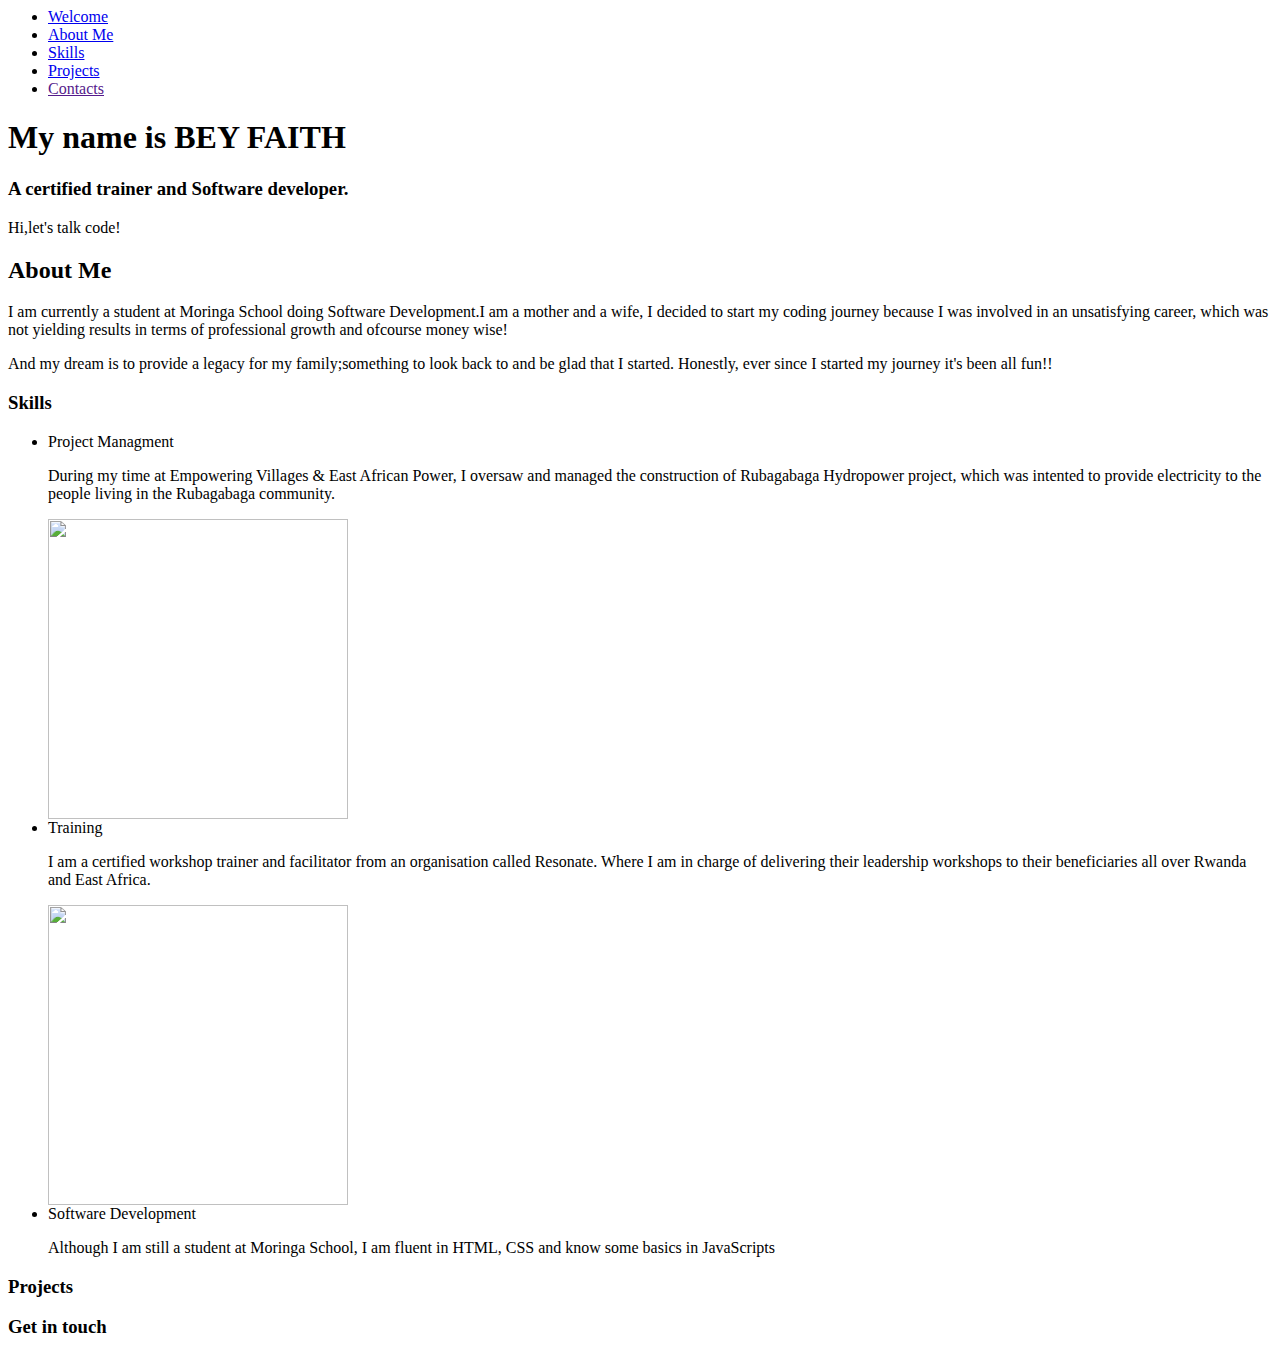
==== personalwebpage.html @ 5f937b50 "add images to my portofolio." ====
<!DOCTYPE>
<html>
  <head>
    <title>Bey Faith</title>
  </head>
  <body>
    <div class="bar">
    <nav>
      <ul>
        <li><a href="#welcome">Welcome</a></li>
        <li><a href="#about">About Me</a></li>
        <li><a href="#skills">Skills</a></li>
        <li><a href="#">Projects</a></li>
        <li><a href="">Contacts</a></li>
      </ul>
    </nav>
    </div>

    <div id="welcome">
    <h1> My name is BEY FAITH</h1>
    <h3>A certified trainer and Software developer.</h3>

    <p>Hi,let's talk code!</p>
    
    </div>

    <div id="about">

    <h2>About Me</h2>
    <p>I am currently a student at Moringa School doing Software Development.I am a mother and a wife, I decided to start my coding journey  because I was involved in an unsatisfying career, which was not yielding results in terms of professional growth and ofcourse money wise!</p>
    <p> And my dream is to provide a legacy for my family;something to look back to and be glad that I started. Honestly, ever since I started my journey it's been all fun!!</p>

    </div>

    <div id="skills">

      <h3>Skills</h3>
      
      <ul>
        <li>Project Managment</li>
        <p>During my time at Empowering Villages & East African Power, I oversaw and managed the construction of Rubagabaga Hydropower project, which was intented to provide electricity to the people living in the Rubagabaga community.</p>
        <img src="images/rhpp.JPG" width="300">

        <li>Training</li>
        <p>I am a certified workshop trainer and facilitator from an organisation called Resonate. Where I am in charge of delivering their leadership workshops to their beneficiaries all over Rwanda and East Africa.</p>
        <img src="images/res.jpg" width="300">

        <li>Software Development</li>
        <p>Although I am still a student at Moringa School, I am fluent in HTML, CSS and know some basics in JavaScripts</p>
      </ul>

    </div>

    <div id="projects">

      <h3>Projects</h3>

    </div>

    <div id="contacts">

      <h3>Get in touch</h3>

    </div>
  </body>
</html>
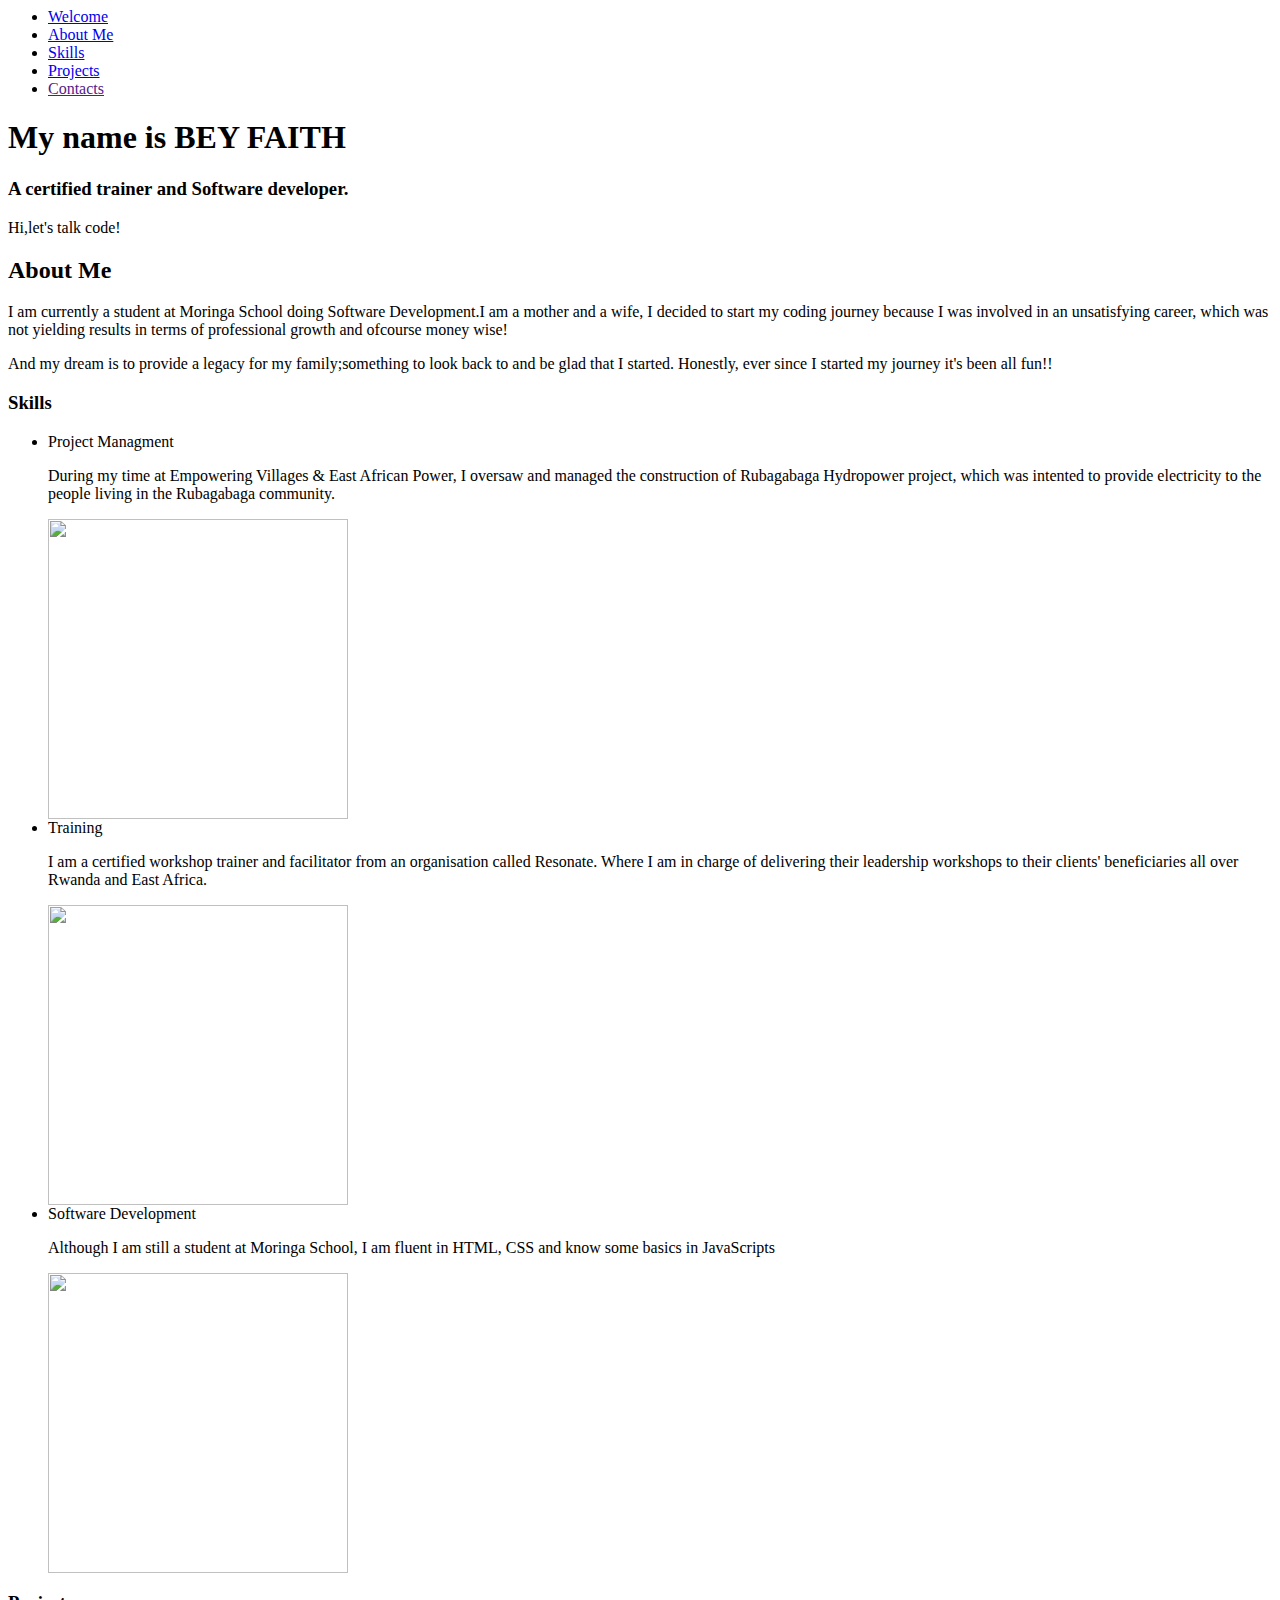
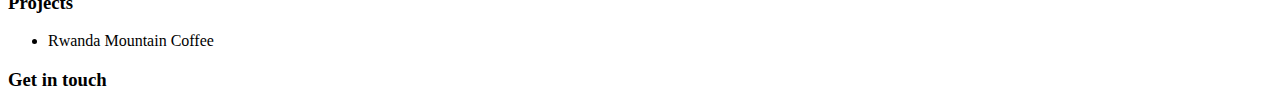
==== commit 51ba7be6: "add mountain coffee to my projects." ====
--- a/personalwebpage.html
+++ b/personalwebpage.html
@@ -42,11 +42,12 @@
         <img src="images/rhpp.JPG" width="300">
 
         <li>Training</li>
-        <p>I am a certified workshop trainer and facilitator from an organisation called Resonate. Where I am in charge of delivering their leadership workshops to their beneficiaries all over Rwanda and East Africa.</p>
+        <p>I am a certified workshop trainer and facilitator from an organisation called Resonate. Where I am in charge of delivering their leadership workshops to their clients' beneficiaries all over Rwanda and East Africa.</p>
         <img src="images/res.jpg" width="300">
 
         <li>Software Development</li>
         <p>Although I am still a student at Moringa School, I am fluent in HTML, CSS and know some basics in JavaScripts</p>
+        <img src="images/coding.jpg" width="300" >
       </ul>
 
     </div>
@@ -54,6 +55,13 @@
     <div id="projects">
 
       <h3>Projects</h3>
+
+  
+      <ul>
+        <li>Rwanda Mountain Coffee</li>
+      </ul>
+
+
 
     </div>
 
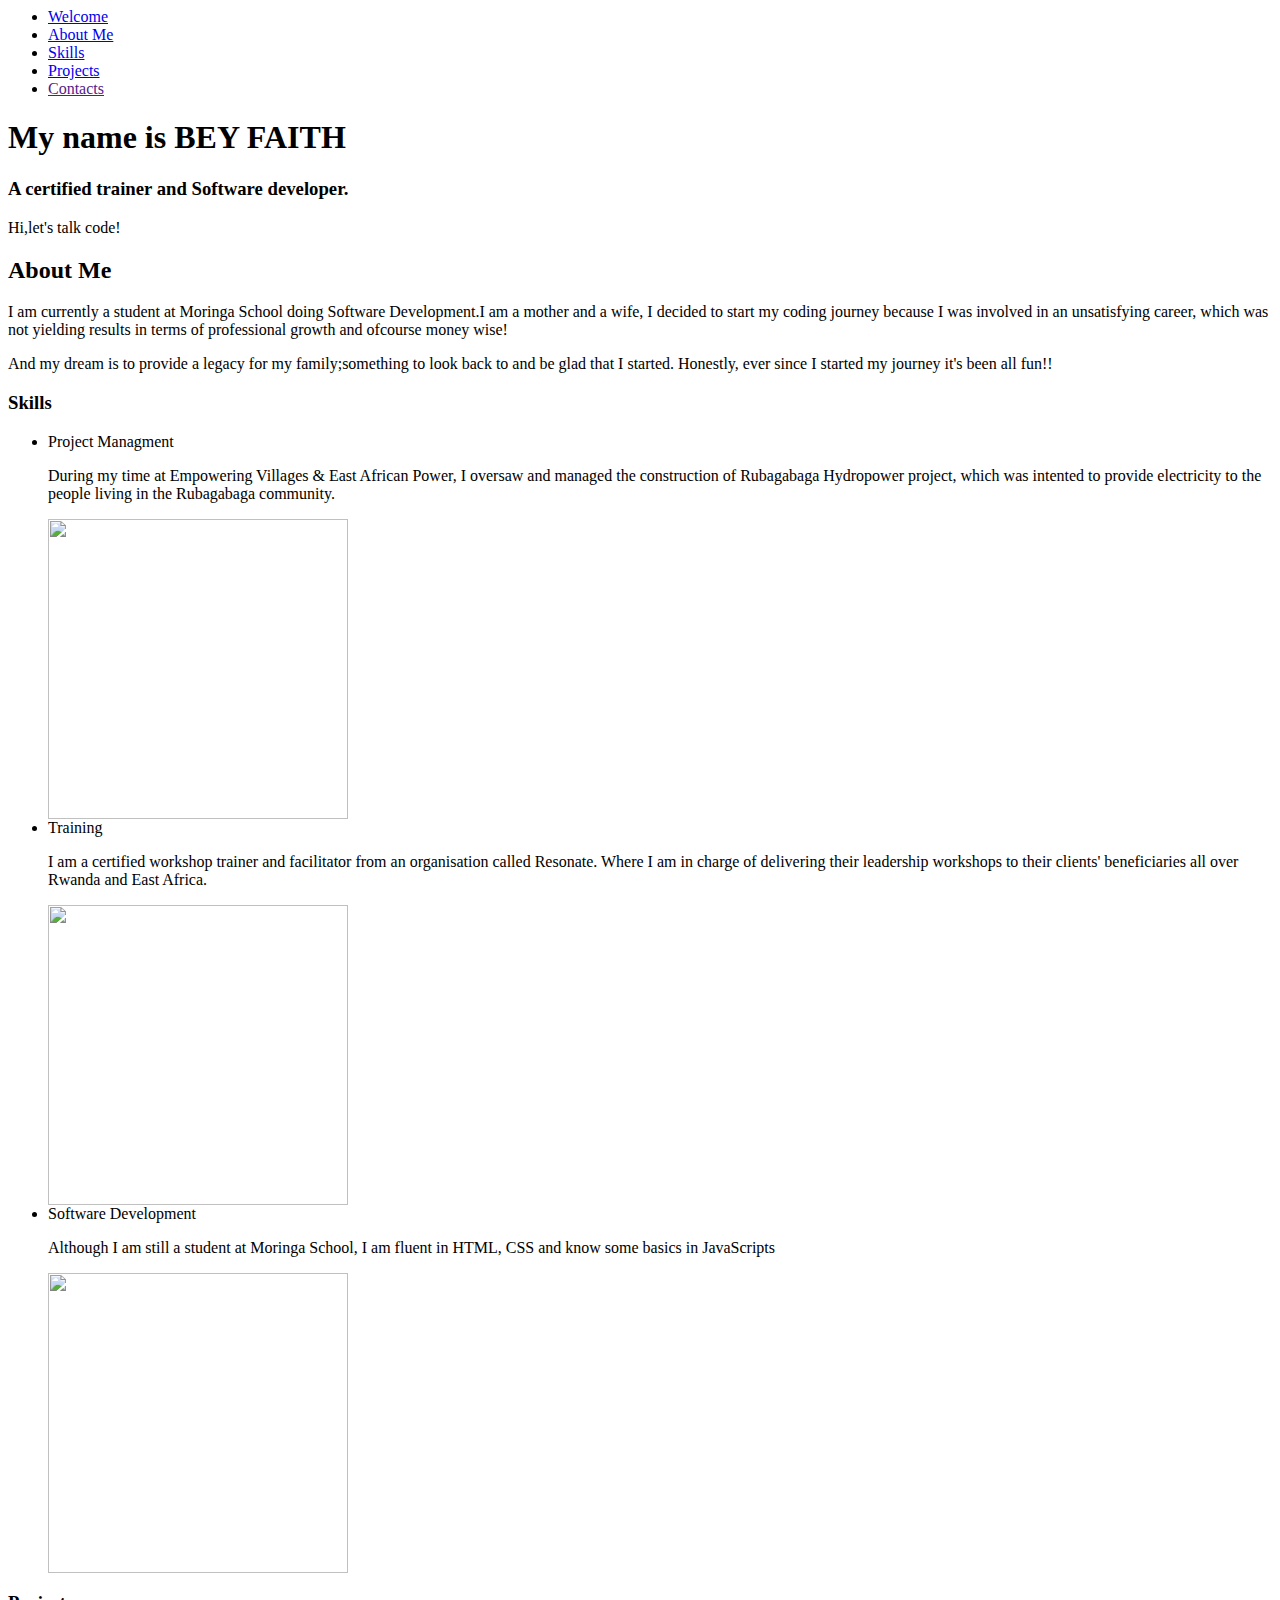
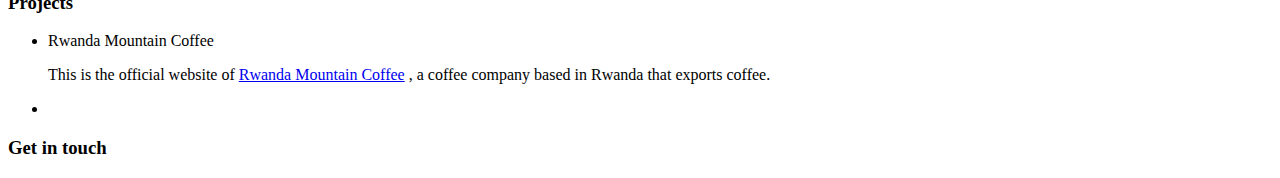
==== commit 107597a2: "add RMC link to my html." ====
--- a/personalwebpage.html
+++ b/personalwebpage.html
@@ -59,6 +59,9 @@
   
       <ul>
         <li>Rwanda Mountain Coffee</li>
+        <p>This is the official website of <a href="https://repl.it/student/submissions/7183455">Rwanda Mountain Coffee</a> , a coffee company based in Rwanda that exports coffee.</p>
+
+        <li></li>
       </ul>
 
 
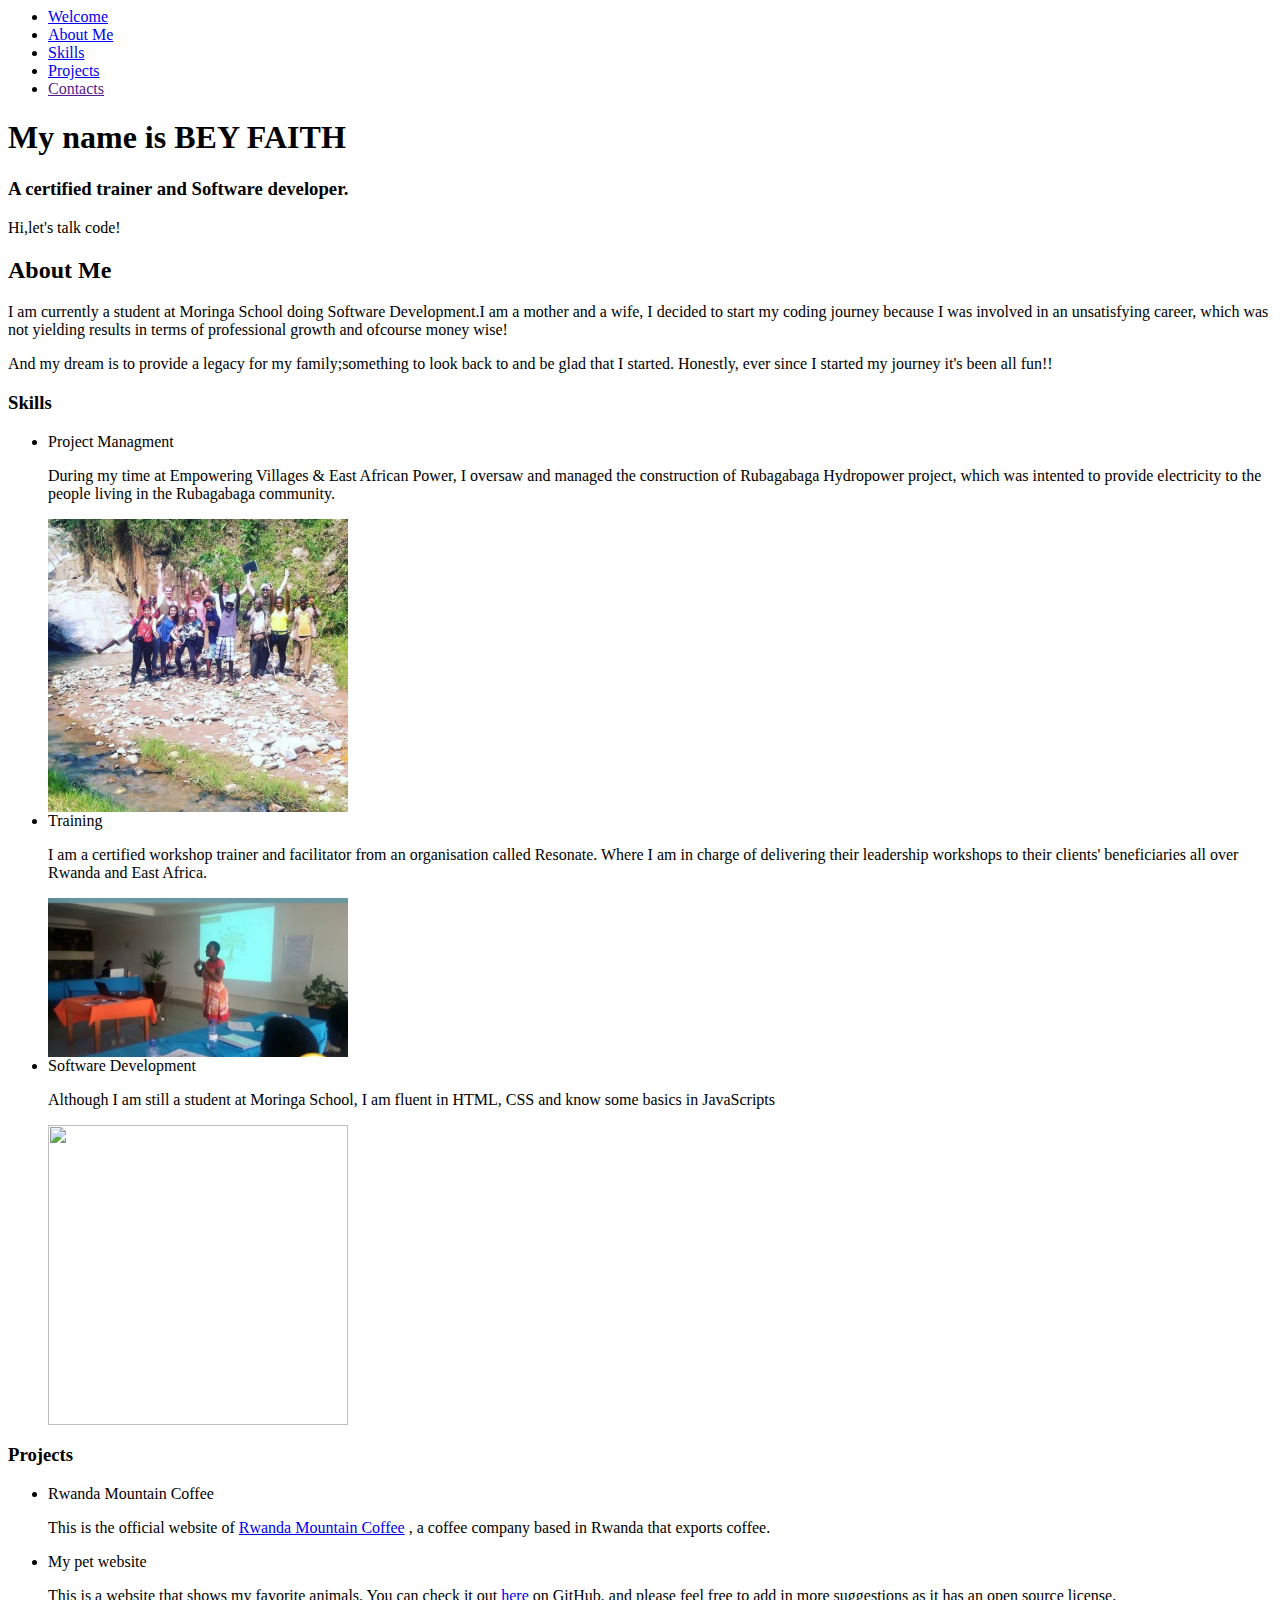
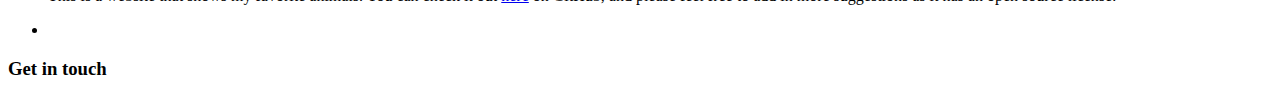
==== commit 05270448: "added links to my pets webiste." ====
--- a/personalwebpage.html
+++ b/personalwebpage.html
@@ -61,6 +61,9 @@
         <li>Rwanda Mountain Coffee</li>
         <p>This is the official website of <a href="https://repl.it/student/submissions/7183455">Rwanda Mountain Coffee</a> , a coffee company based in Rwanda that exports coffee.</p>
 
+        <li>My pet website</li>
+        <p>This is a website that shows my favorite animals. You can check it out <a href="https://github.com/BeyFaith/pets">here</a> on GitHub, and please feel free to add in more suggestions as it has an open source license.</p>
+
         <li></li>
       </ul>
 
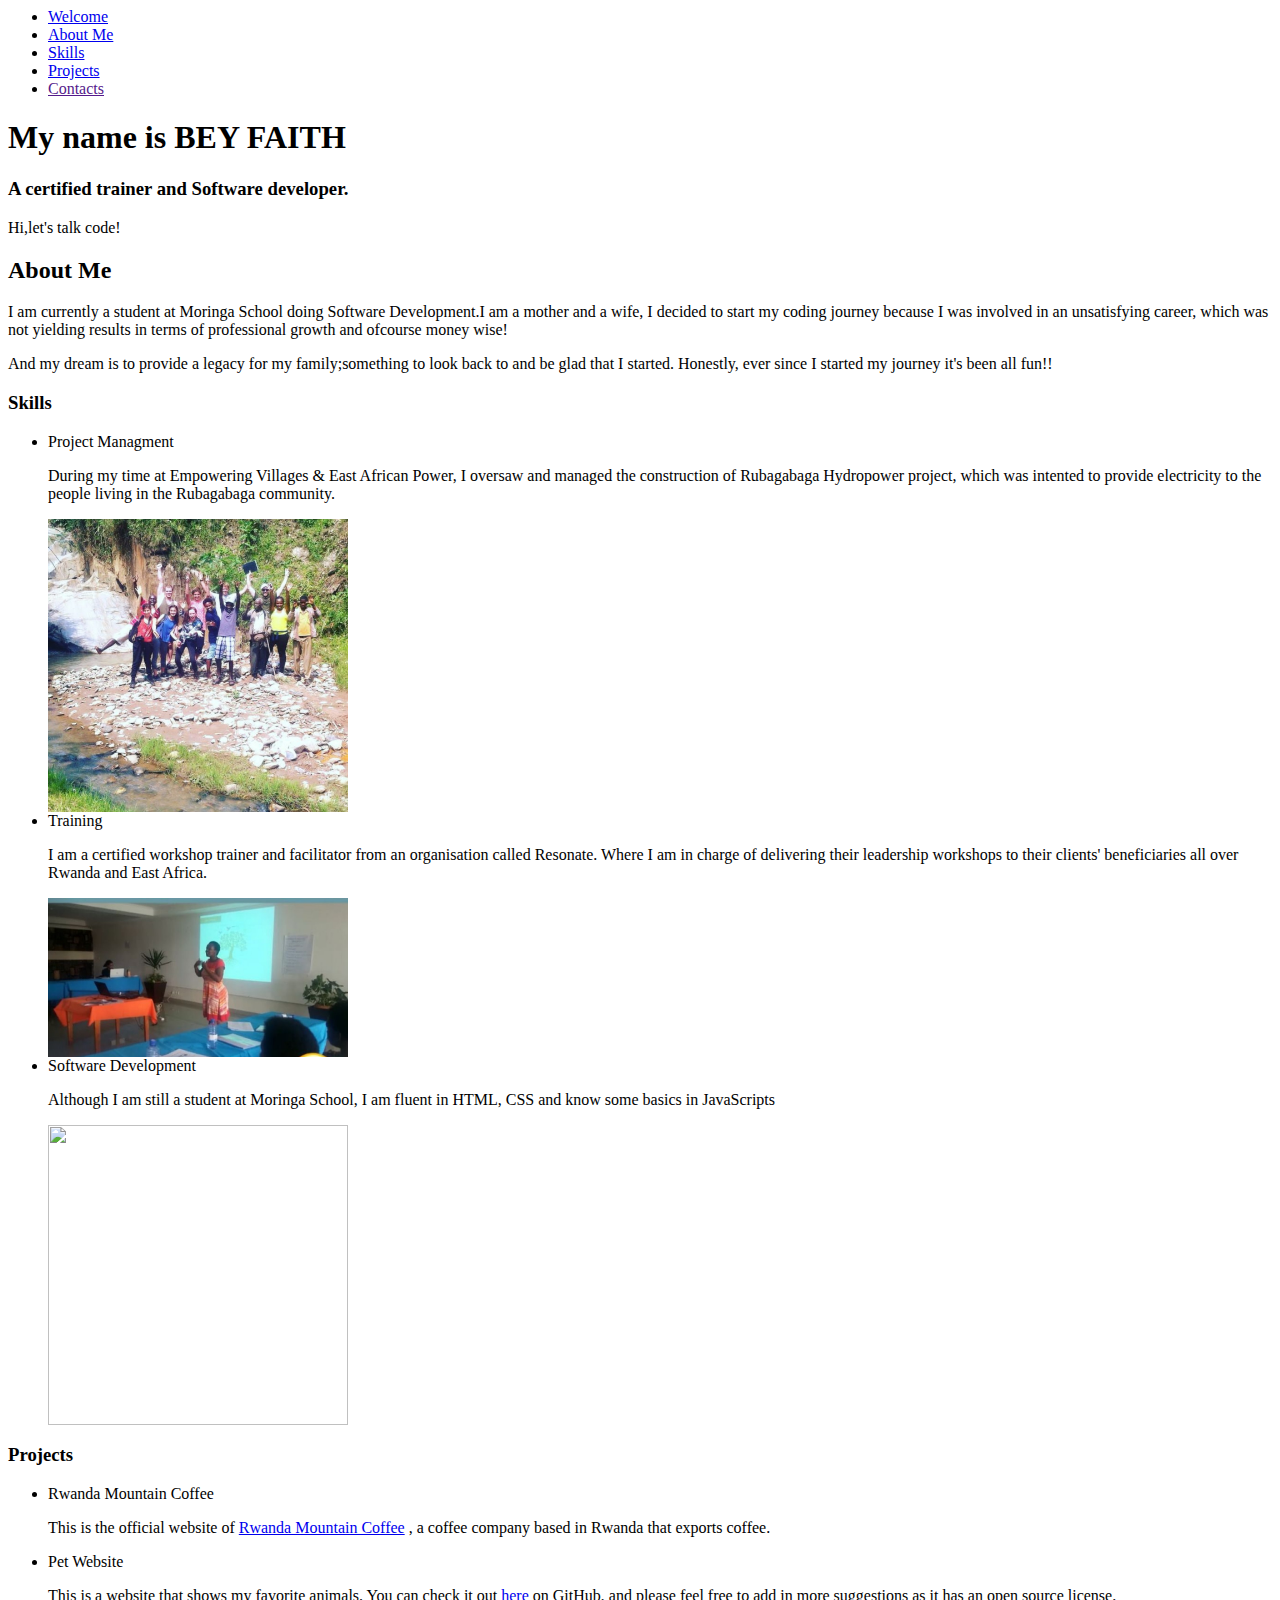
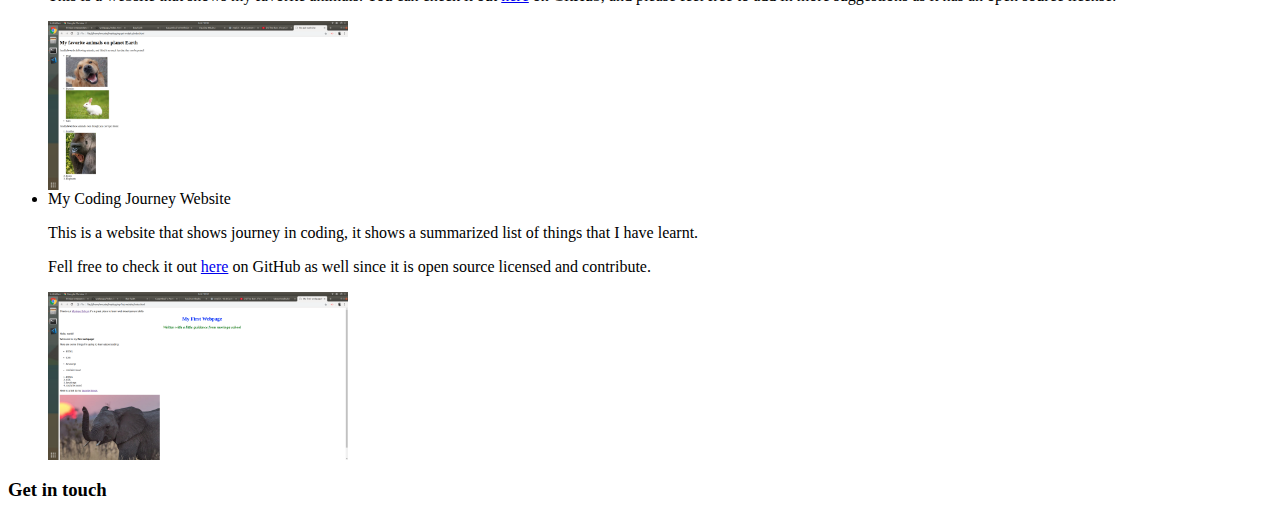
==== commit 2d888b8b: "added screenshots of my projects." ====
--- a/personalwebpage.html
+++ b/personalwebpage.html
@@ -61,10 +61,14 @@
         <li>Rwanda Mountain Coffee</li>
         <p>This is the official website of <a href="https://repl.it/student/submissions/7183455">Rwanda Mountain Coffee</a> , a coffee company based in Rwanda that exports coffee.</p>
 
-        <li>My pet website</li>
+        <li>Pet Website</li>
         <p>This is a website that shows my favorite animals. You can check it out <a href="https://github.com/BeyFaith/pets">here</a> on GitHub, and please feel free to add in more suggestions as it has an open source license.</p>
+        <img src="images/animals.png" width="300">
 
-        <li></li>
+        <li>My Coding Journey Website</li>
+        <p>This is a website that shows journey in coding, it shows a summarized list of things that I have learnt.</p>Fell free to check it out <a href="https://github.com/BeyFaith/webpage/blob/master/index.html">here</a> on GitHub as well since it is open source licensed and contribute.</p>
+        <img src="images/firstweb.png" width="300">
+
       </ul>
 
 
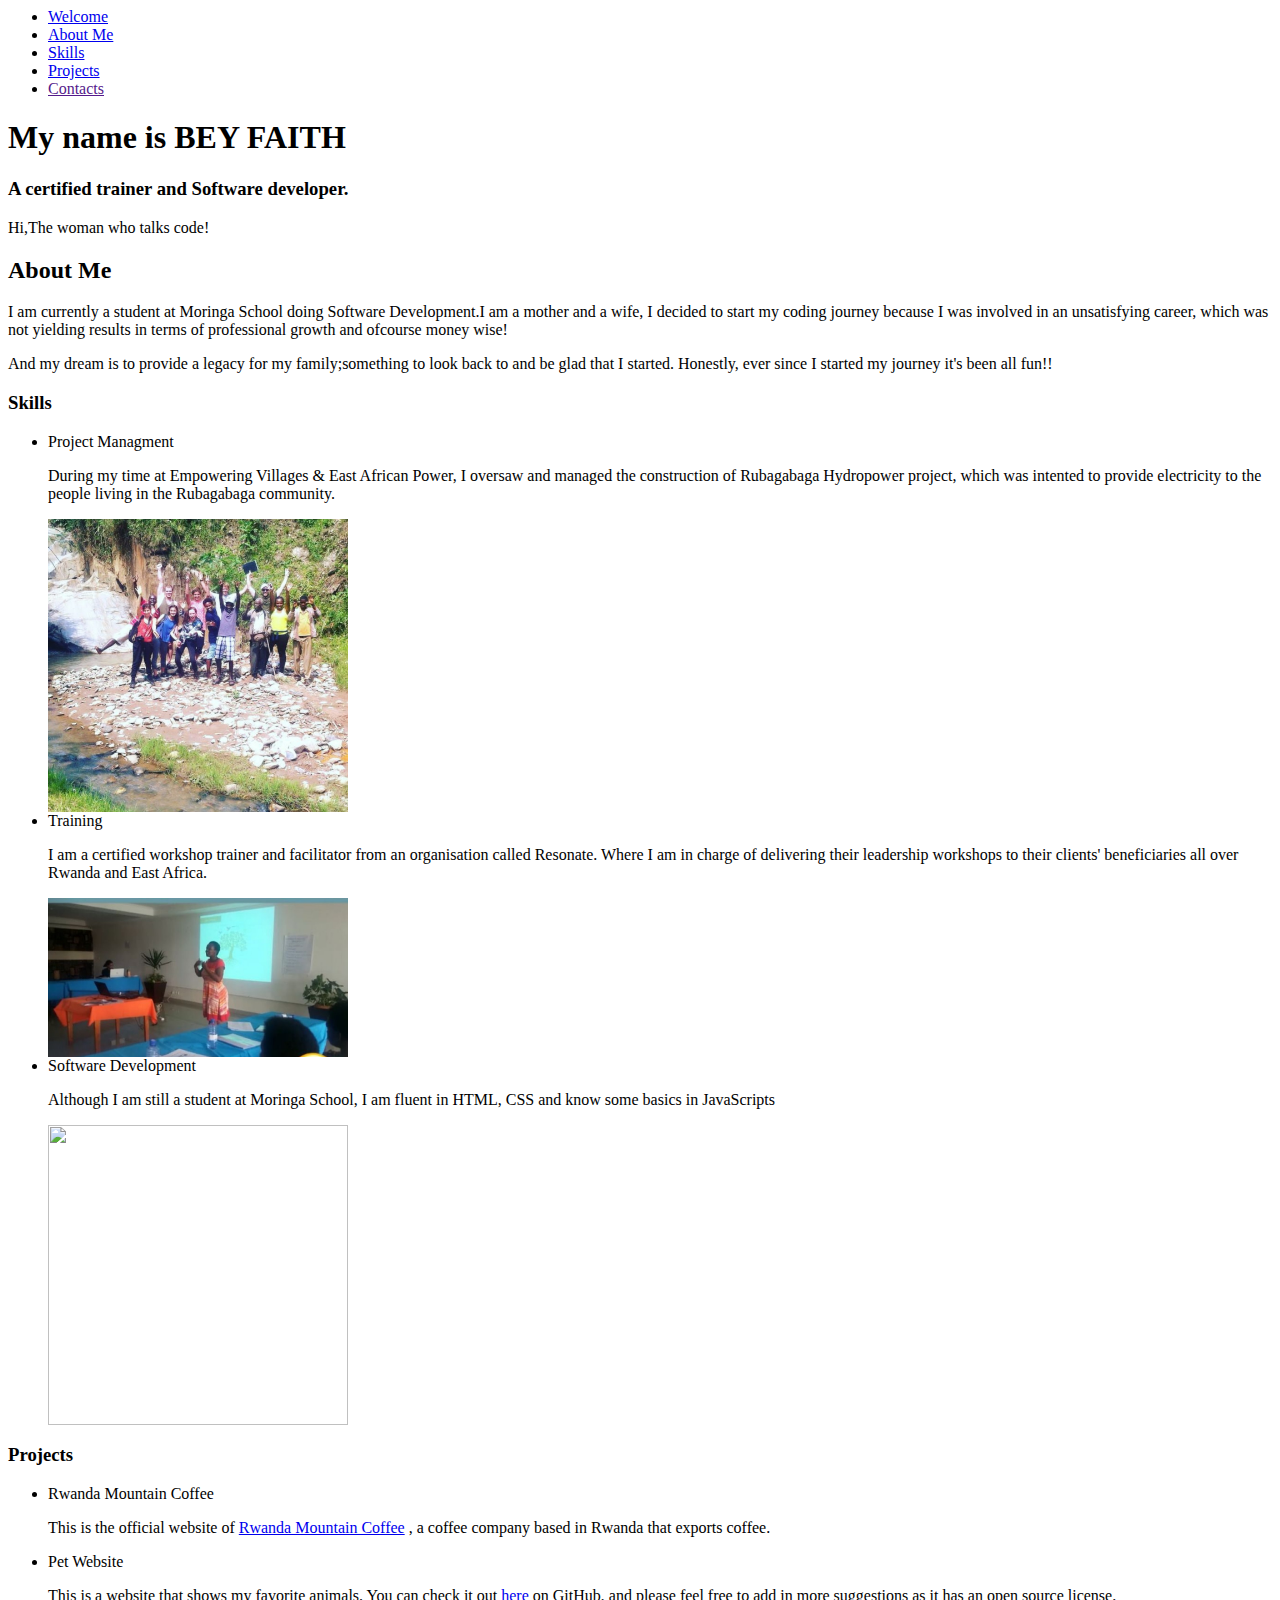
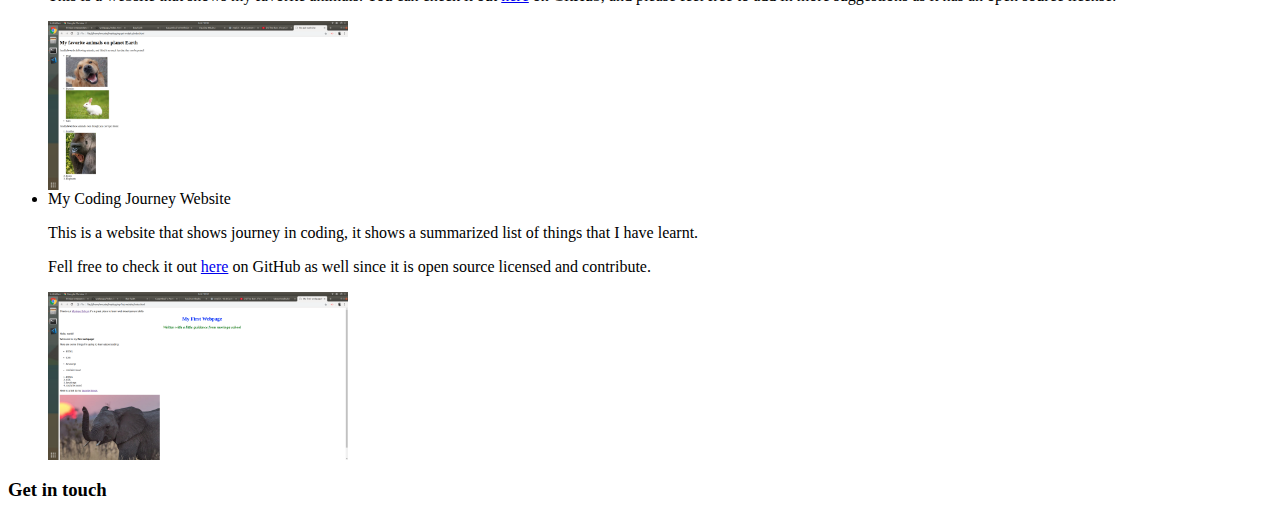
==== commit 84132d41: "change talk to talks code." ====
--- a/personalwebpage.html
+++ b/personalwebpage.html
@@ -20,7 +20,7 @@
     <h1> My name is BEY FAITH</h1>
     <h3>A certified trainer and Software developer.</h3>
 
-    <p>Hi,let's talk code!</p>
+    <p>Hi,The woman who talks code!</p>
     
     </div>
 
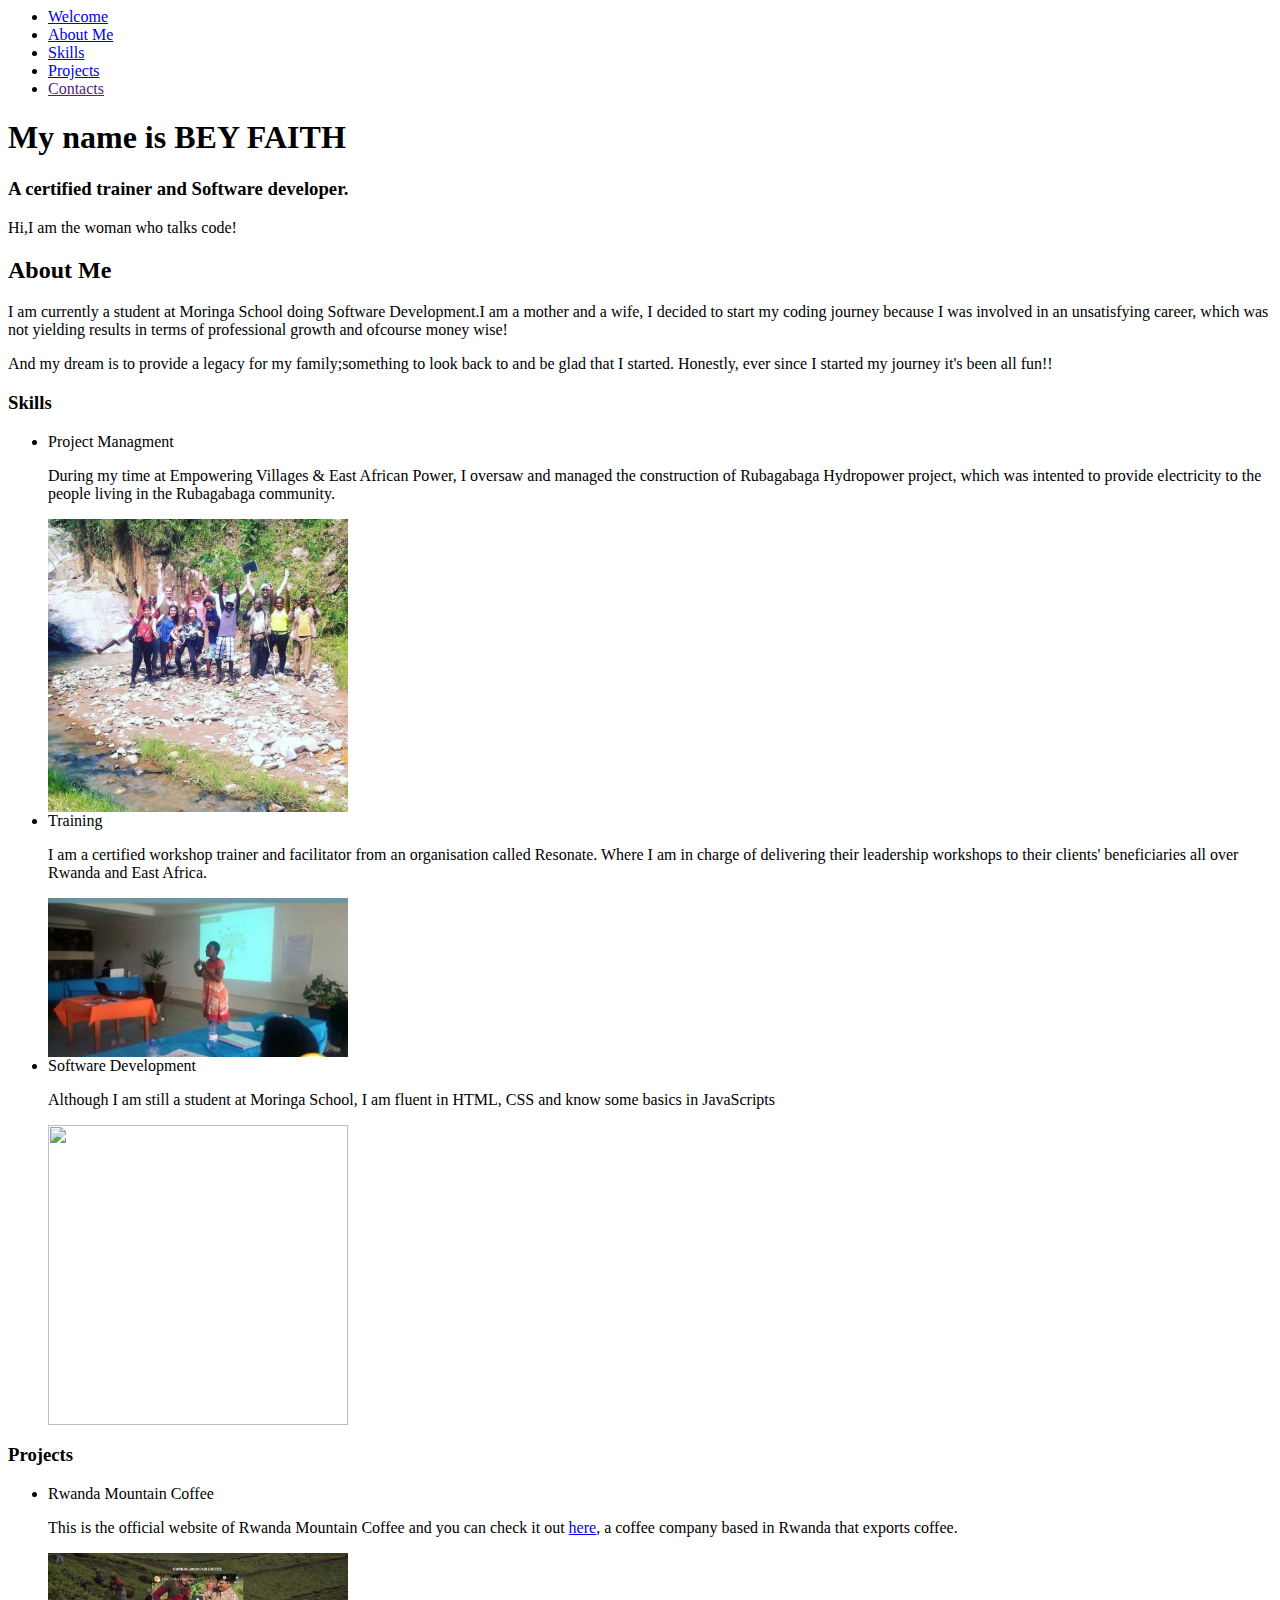
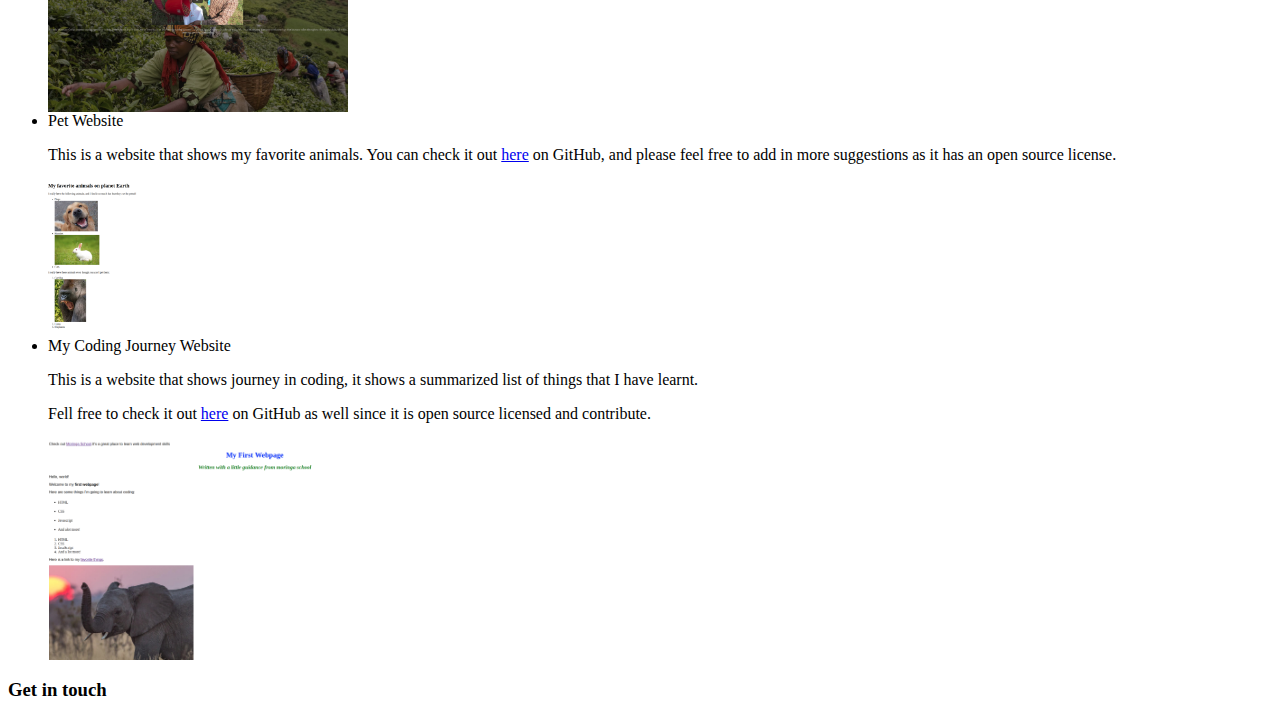
==== commit 61ade28a: "changed screnshot photos." ====
--- a/personalwebpage.html
+++ b/personalwebpage.html
@@ -20,7 +20,7 @@
     <h1> My name is BEY FAITH</h1>
     <h3>A certified trainer and Software developer.</h3>
 
-    <p>Hi,The woman who talks code!</p>
+    <p>Hi,I am the woman who talks code!</p>
     
     </div>
 
@@ -59,7 +59,8 @@
   
       <ul>
         <li>Rwanda Mountain Coffee</li>
-        <p>This is the official website of <a href="https://repl.it/student/submissions/7183455">Rwanda Mountain Coffee</a> , a coffee company based in Rwanda that exports coffee.</p>
+        <p>This is the official website of Rwanda Mountain Coffee and you can check it out <a href="https://github.com/BeyFaith/rmc">here</a>, a coffee company based in Rwanda that exports coffee.</p>
+        <img src="images/rmc.png" width="300">
 
         <li>Pet Website</li>
         <p>This is a website that shows my favorite animals. You can check it out <a href="https://github.com/BeyFaith/pets">here</a> on GitHub, and please feel free to add in more suggestions as it has an open source license.</p>
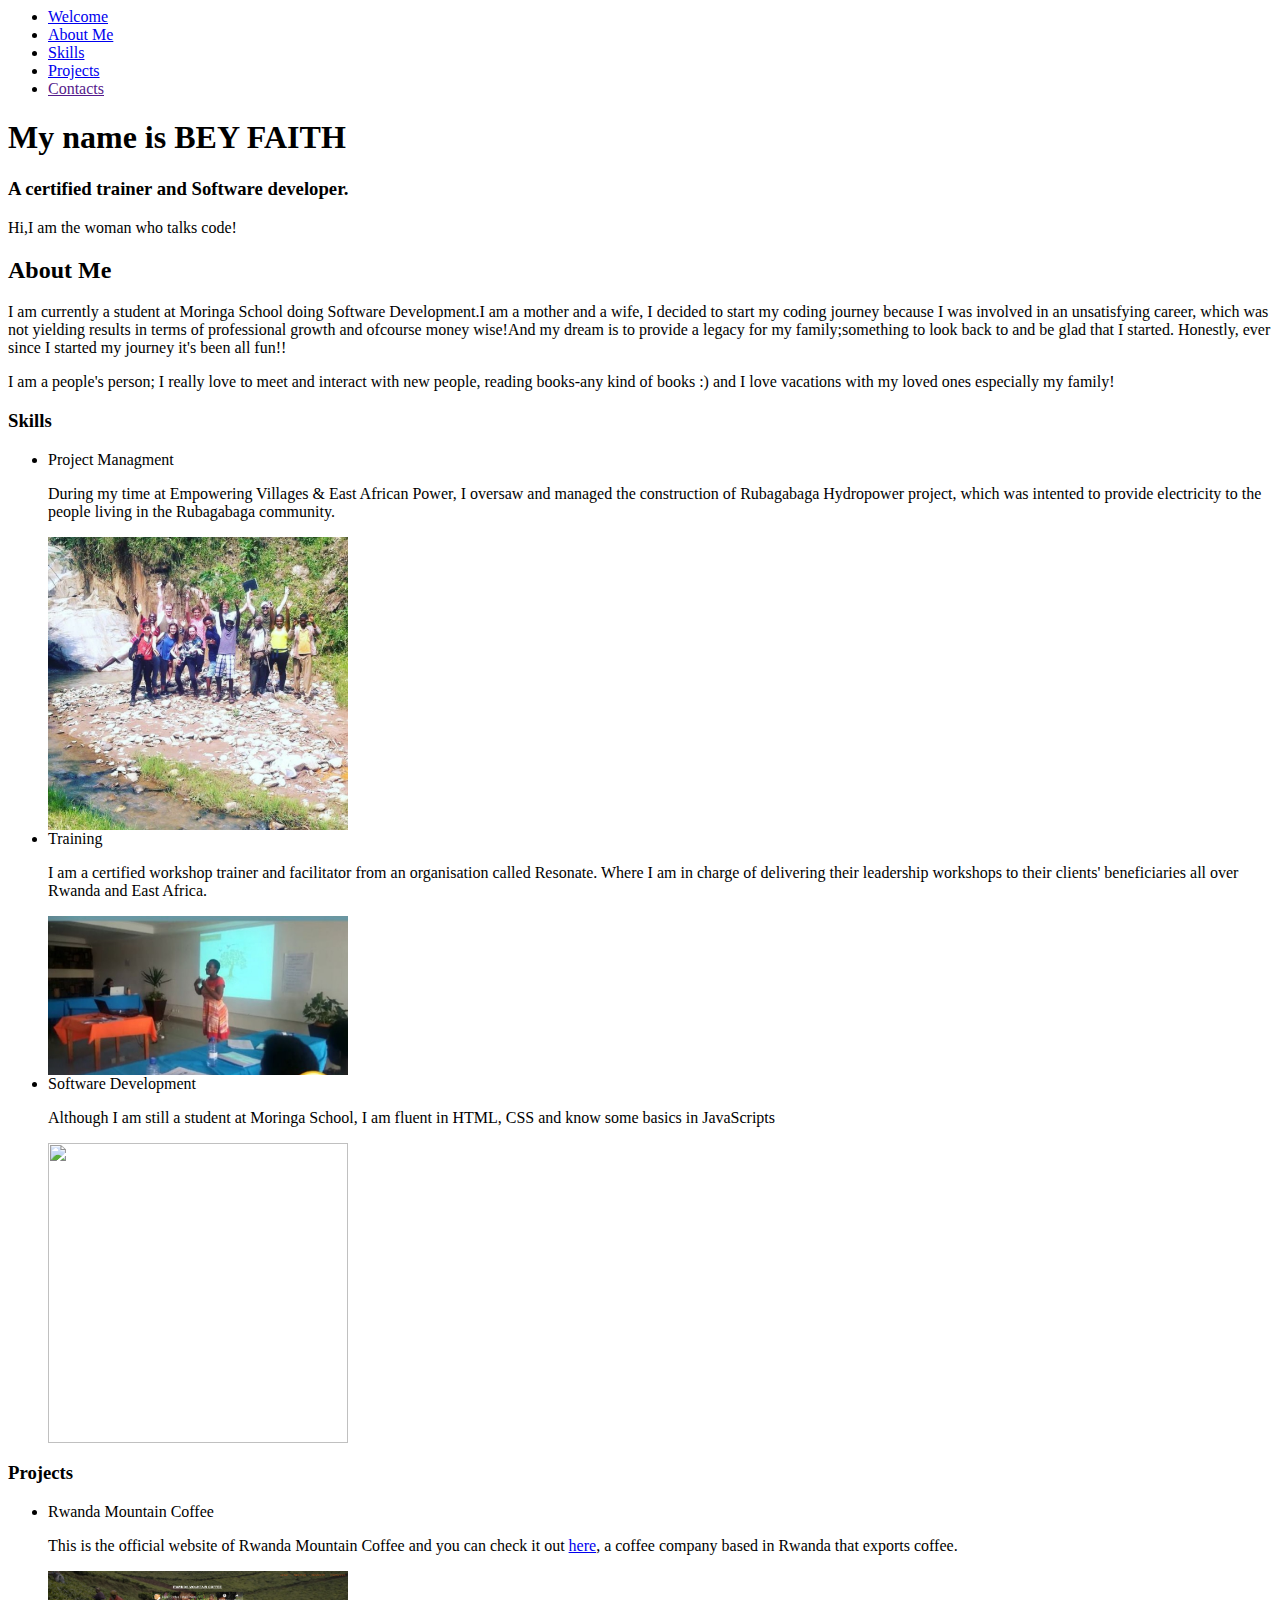
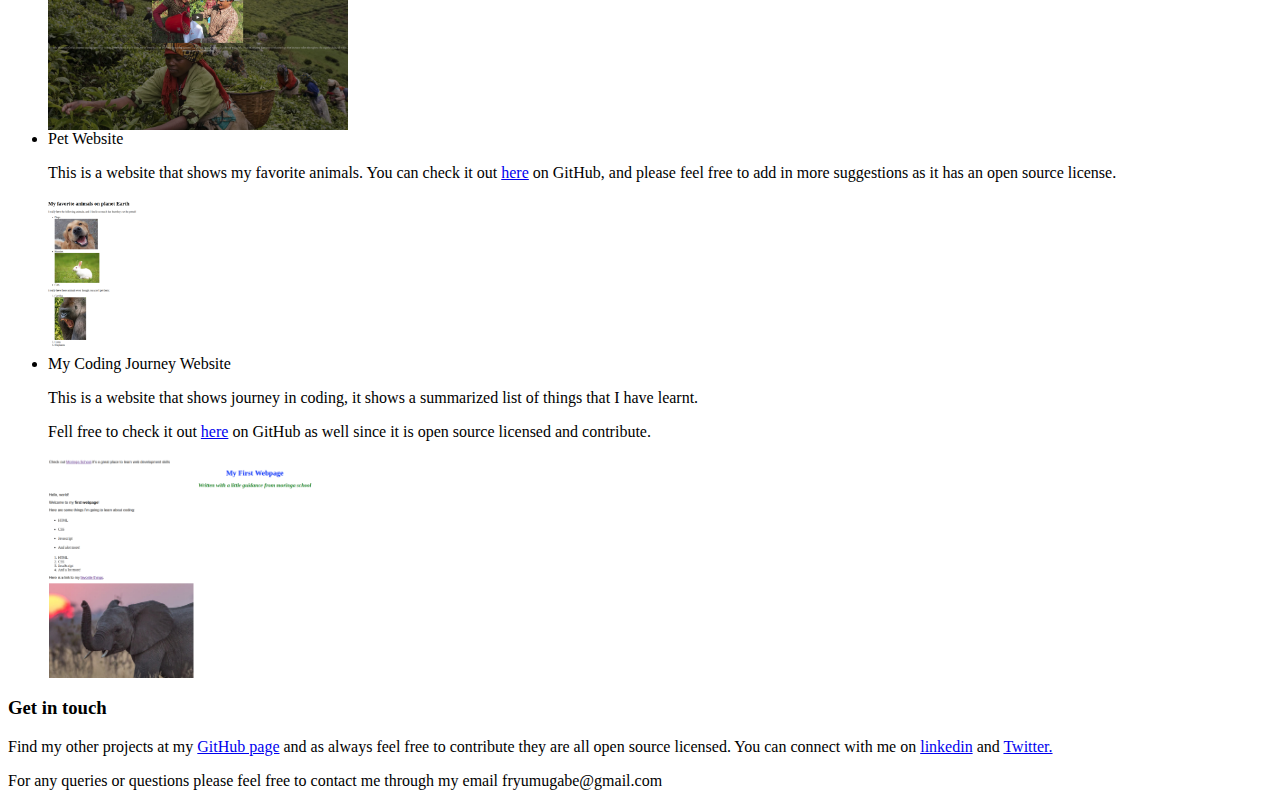
==== commit 577b3e53: "add my contact details." ====
--- a/personalwebpage.html
+++ b/personalwebpage.html
@@ -27,8 +27,8 @@
     <div id="about">
 
     <h2>About Me</h2>
-    <p>I am currently a student at Moringa School doing Software Development.I am a mother and a wife, I decided to start my coding journey  because I was involved in an unsatisfying career, which was not yielding results in terms of professional growth and ofcourse money wise!</p>
-    <p> And my dream is to provide a legacy for my family;something to look back to and be glad that I started. Honestly, ever since I started my journey it's been all fun!!</p>
+    <p>I am currently a student at Moringa School doing Software Development.I am a mother and a wife, I decided to start my coding journey  because I was involved in an unsatisfying career, which was not yielding results in terms of professional growth and ofcourse money wise!And my dream is to provide a legacy for my family;something to look back to and be glad that I started. Honestly, ever since I started my journey it's been all fun!!</p>
+    <p>I am a people's person; I really love to meet and interact with new people, reading books-any kind of books :) and I love vacations with my loved ones especially my family!</p>
 
     </div>
 
@@ -79,7 +79,8 @@
     <div id="contacts">
 
       <h3>Get in touch</h3>
-
+      <p>Find my other projects at my <a href="https://github.com/BeyFaith">GitHub page</a> and as always feel free to contribute they are all open source licensed. You can connect with me on <a href="https://www.linkedin.com/in/faith-bey-86533315a/">linkedin</a> and <a href="https://twitter.com/BeyFaith">Twitter.</a></p>
+      <p>For any queries or questions please feel free to contact me through my email fryumugabe@gmail.com</p>
     </div>
   </body>
 </html>